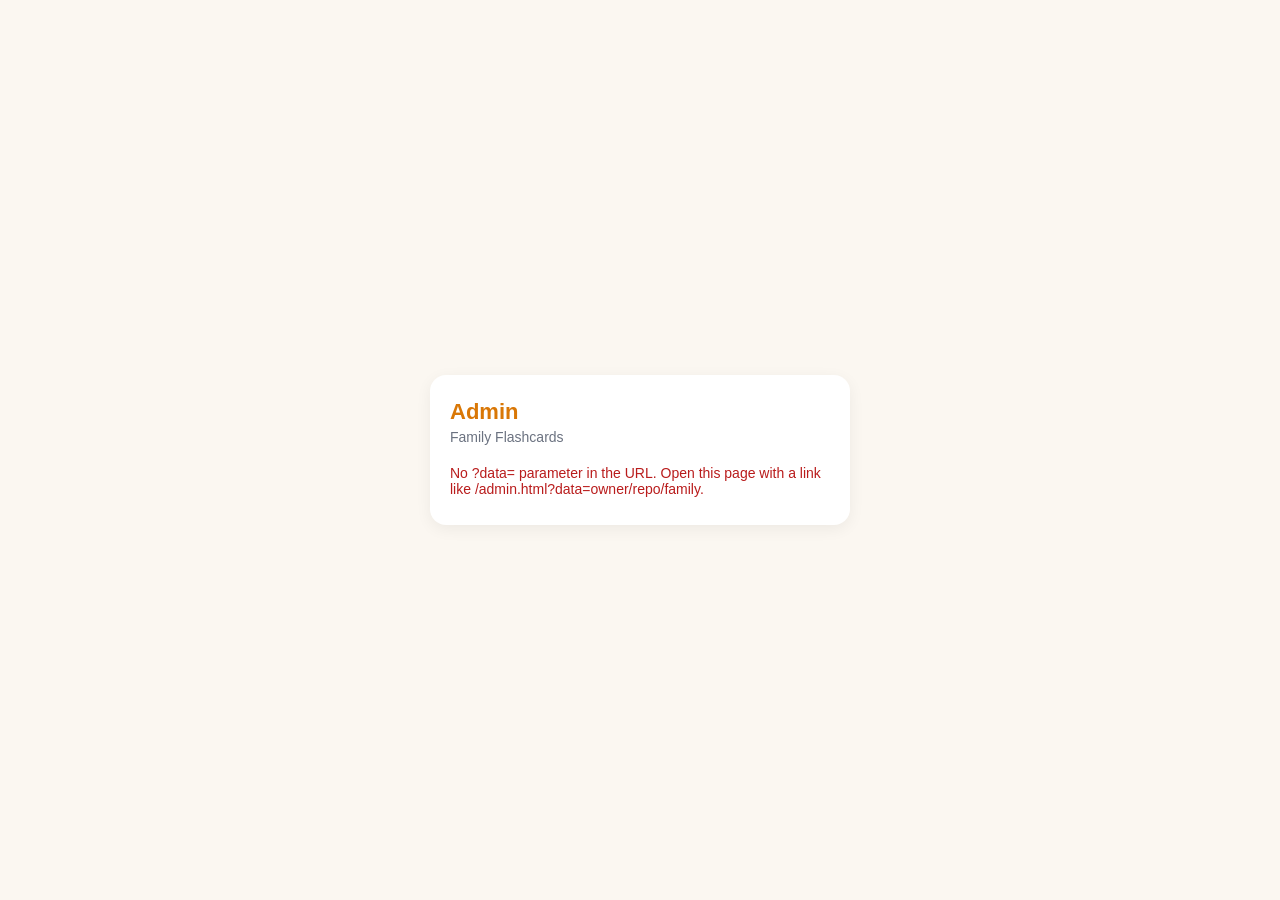
==== admin.html @ 0dc96ddb "Add mobile admin tool for managing family data (session 5) Single-page admin.html that lets the fami" ====
<!DOCTYPE html>
<html lang="en">
  <head>
    <meta charset="UTF-8" />
    <meta name="viewport" content="width=device-width, initial-scale=1, viewport-fit=cover" />
    <meta name="robots" content="noindex, nofollow" />
    <title>Family Flashcards — Admin</title>
    <link rel="stylesheet" href="admin.css" />
    <script src="admin.js" defer></script>
  </head>
  <body>
    <div id="app">
      <div class="screen login-screen active" id="login-screen"></div>
      <div class="screen people-screen" id="people-screen"></div>
      <div class="screen person-screen" id="person-screen"></div>
      <div class="screen picker-screen" id="picker-screen"></div>
      <div class="screen error-screen" id="error-screen"></div>
    </div>
    <div class="overlay" id="overlay" aria-hidden="true">
      <div class="overlay-content">
        <div class="spinner"></div>
        <p class="overlay-text" id="overlay-text">Working…</p>
      </div>
    </div>
    <div class="toast" id="toast" aria-live="polite"></div>
  </body>
</html>
---- admin.css ----
:root {
  --accent: #d97706;
  --accent-text: #ffffff;
  --bg: #fbf7f1;
  --card-bg: #ffffff;
  --text: #1f2937;
  --text-muted: #6b7280;
  --border: #e5e7eb;
  --danger: #b91c1c;
  --danger-bg: #fee2e2;
  --success: #16a34a;
  --chip-muted-bg: #e5e7eb;
  --chip-muted-text: #4b5563;
}

* {
  box-sizing: border-box;
}

html, body {
  margin: 0;
  padding: 0;
  height: 100%;
  background: var(--bg);
  color: var(--text);
  font-family: -apple-system, BlinkMacSystemFont, "Segoe UI", Roboto, Oxygen,
    Ubuntu, Cantarell, "Helvetica Neue", Arial, sans-serif;
  -webkit-font-smoothing: antialiased;
}

body {
  overflow: hidden;
}

#app {
  position: relative;
  height: 100vh;
  height: 100dvh;
  width: 100vw;
  overflow: hidden;
}

.screen {
  position: absolute;
  inset: 0;
  display: flex;
  flex-direction: column;
  opacity: 0;
  visibility: hidden;
  pointer-events: none;
  transition: opacity 200ms ease;
}

.screen.active {
  opacity: 1;
  visibility: visible;
  pointer-events: auto;
}

/* ---------- Reusable bits ---------- */

.btn-primary, .btn-secondary, .btn-danger {
  min-height: 48px;
  padding: 12px 18px;
  font-size: 16px;
  font-weight: 600;
  border: none;
  border-radius: 12px;
  cursor: pointer;
  font-family: inherit;
}

.btn-primary {
  background: var(--accent);
  color: var(--accent-text);
}
.btn-primary:disabled {
  opacity: 0.5;
  cursor: not-allowed;
}

.btn-secondary {
  background: transparent;
  color: var(--accent);
  border: 2px solid var(--accent);
}

.btn-danger {
  background: transparent;
  color: var(--danger);
  border: 2px solid var(--danger);
}

.btn-link {
  background: none;
  border: none;
  color: var(--accent);
  text-decoration: underline;
  cursor: pointer;
  font-size: 14px;
  padding: 4px;
  font-family: inherit;
}

.btn-primary:active, .btn-secondary:active, .btn-danger:active {
  opacity: 0.85;
}

.field {
  display: flex;
  flex-direction: column;
  margin-bottom: 16px;
}

.field label {
  font-size: 13px;
  font-weight: 600;
  text-transform: uppercase;
  letter-spacing: 0.04em;
  color: var(--text-muted);
  margin-bottom: 6px;
}

.field .field-hint {
  font-size: 12px;
  color: var(--text-muted);
  margin-top: 4px;
}

input[type="text"],
input[type="password"],
input[type="date"],
textarea {
  width: 100%;
  padding: 12px 14px;
  font-size: 16px;
  border: 1px solid var(--border);
  border-radius: 10px;
  background: var(--card-bg);
  color: var(--text);
  outline: none;
  font-family: inherit;
  -webkit-appearance: none;
  appearance: none;
}

textarea {
  min-height: 90px;
  resize: vertical;
  line-height: 1.4;
}

input:focus, textarea:focus {
  border-color: var(--accent);
  box-shadow: 0 0 0 3px rgba(217, 119, 6, 0.15);
}

input.shake {
  border-color: var(--danger);
  animation: shake 400ms ease;
}

@keyframes shake {
  0%   { transform: translateX(0); }
  15%  { transform: translateX(-8px); }
  30%  { transform: translateX(8px); }
  45%  { transform: translateX(-6px); }
  60%  { transform: translateX(6px); }
  75%  { transform: translateX(-3px); }
  90%  { transform: translateX(3px); }
  100% { transform: translateX(0); }
}

.error-text {
  color: var(--danger);
  font-size: 14px;
  font-weight: 500;
  margin: 8px 0 0;
  min-height: 1.2em;
}

.muted {
  color: var(--text-muted);
  font-size: 13px;
}

/* ---------- Top bar (people / person screens) ---------- */

.topbar {
  flex: 0 0 auto;
  padding: 12px 16px;
  background: var(--card-bg);
  border-bottom: 1px solid var(--border);
  display: flex;
  align-items: center;
  gap: 8px;
  min-height: 60px;
}

.topbar .topbar-title {
  flex: 1;
  font-size: 17px;
  font-weight: 700;
  white-space: nowrap;
  overflow: hidden;
  text-overflow: ellipsis;
}

.topbar .topbar-sub {
  font-size: 13px;
  color: var(--text-muted);
  font-weight: 400;
  margin-left: 6px;
}

.topbar .icon-btn {
  width: 44px;
  height: 44px;
  display: flex;
  align-items: center;
  justify-content: center;
  border-radius: 50%;
  background: transparent;
  border: none;
  color: var(--text);
  font-size: 24px;
  cursor: pointer;
  font-family: inherit;
  padding: 0;
}

.topbar .icon-btn:active {
  background: rgba(0, 0, 0, 0.06);
}

.topbar .pill-btn {
  min-height: 38px;
  padding: 8px 14px;
  font-size: 14px;
  font-weight: 600;
  border-radius: 999px;
  background: var(--accent);
  color: var(--accent-text);
  border: none;
  cursor: pointer;
  font-family: inherit;
}

.topbar .pill-btn:disabled {
  opacity: 0.4;
  cursor: not-allowed;
}

.unsaved-dot {
  display: inline-block;
  width: 8px;
  height: 8px;
  border-radius: 50%;
  background: var(--accent);
  margin-right: 6px;
  vertical-align: middle;
}

/* ---------- Login screen ---------- */

.login-screen {
  background: var(--bg);
  overflow-y: auto;
  padding: 32px 20px;
  justify-content: center;
  align-items: center;
}

.login-card {
  width: 100%;
  max-width: 420px;
  background: var(--card-bg);
  border-radius: 16px;
  padding: 24px 20px 28px;
  box-shadow: 0 4px 16px rgba(0, 0, 0, 0.06);
}

.login-card h1 {
  margin: 0 0 4px;
  font-size: 22px;
  color: var(--accent);
}

.login-card .login-sub {
  font-size: 14px;
  color: var(--text-muted);
  margin: 0 0 20px;
}

.token-row {
  display: flex;
  align-items: center;
  gap: 8px;
  margin-top: 4px;
}

.token-row .muted {
  flex: 1;
  font-size: 12px;
}

/* ---------- People list screen ---------- */

.people-screen {
  background: var(--bg);
}

.people-list-scroll {
  flex: 1;
  overflow-y: auto;
  -webkit-overflow-scrolling: touch;
  padding: 8px 0 100px;
}

.people-empty {
  padding: 60px 24px;
  text-align: center;
  color: var(--text-muted);
}

.person-row {
  display: flex;
  align-items: center;
  gap: 14px;
  padding: 12px 16px;
  background: var(--card-bg);
  border-bottom: 1px solid var(--border);
  cursor: pointer;
  width: 100%;
  text-align: left;
  border: none;
  border-bottom: 1px solid var(--border);
  font-family: inherit;
  font-size: 16px;
  color: var(--text);
  min-height: 60px;
}

.person-row:active {
  background: #f3f4f6;
}

.person-row-thumb {
  width: 48px;
  height: 48px;
  border-radius: 50%;
  background: #d1d5db;
  flex: 0 0 48px;
  overflow: hidden;
}

.person-row-thumb img {
  width: 100%;
  height: 100%;
  object-fit: cover;
  display: block;
}

.person-row-name {
  flex: 1;
  font-weight: 500;
}

.person-row-chevron {
  color: var(--text-muted);
  font-size: 20px;
}

.person-row .row-tag {
  display: inline-block;
  font-size: 11px;
  font-weight: 700;
  text-transform: uppercase;
  letter-spacing: 0.05em;
  padding: 2px 8px;
  border-radius: 999px;
  margin-left: 6px;
}

.row-tag--new { background: #dcfce7; color: #15803d; }
.row-tag--edited { background: #fef3c7; color: #92400e; }
.row-tag--deleted { background: var(--danger-bg); color: var(--danger); }

.fab {
  position: absolute;
  bottom: 24px;
  right: 24px;
  width: 60px;
  height: 60px;
  border-radius: 50%;
  background: var(--accent);
  color: var(--accent-text);
  border: none;
  font-size: 32px;
  font-weight: 300;
  line-height: 1;
  padding: 0 0 4px 0;
  cursor: pointer;
  box-shadow: 0 4px 12px rgba(0, 0, 0, 0.2);
  z-index: 5;
}

.fab:active {
  transform: translateY(1px);
}

/* ---------- Person edit screen ---------- */

.person-screen {
  background: var(--bg);
}

.person-form-scroll {
  flex: 1;
  overflow-y: auto;
  -webkit-overflow-scrolling: touch;
  padding: 20px 20px 32px;
}

.photo-area {
  display: flex;
  flex-direction: column;
  align-items: center;
  margin-bottom: 24px;
}

.photo-preview {
  width: 150px;
  height: 150px;
  border-radius: 50%;
  background: #e5e7eb;
  overflow: hidden;
  display: flex;
  align-items: center;
  justify-content: center;
  margin-bottom: 12px;
  border: 3px solid var(--card-bg);
  box-shadow: 0 2px 8px rgba(0, 0, 0, 0.08);
}

.photo-preview img {
  width: 100%;
  height: 100%;
  object-fit: cover;
}

.photo-placeholder {
  color: #9ca3af;
  font-size: 48px;
}

.photo-error {
  color: var(--danger);
  font-size: 13px;
  margin-top: 8px;
  text-align: center;
}

.rel-section {
  border: 1px solid var(--border);
  border-radius: 12px;
  background: var(--card-bg);
  margin-bottom: 10px;
  overflow: hidden;
}

.rel-section-header {
  display: flex;
  width: 100%;
  align-items: center;
  padding: 12px 14px;
  background: transparent;
  border: none;
  cursor: pointer;
  font-family: inherit;
  font-size: 15px;
  font-weight: 600;
  color: var(--text);
  text-align: left;
  min-height: 48px;
}

.rel-section-header .rel-count {
  color: var(--text-muted);
  font-weight: 400;
  margin-left: 6px;
  font-size: 14px;
}

.rel-section-header .rel-caret {
  margin-left: auto;
  color: var(--text-muted);
  transition: transform 150ms ease;
}

.rel-section.open .rel-section-header .rel-caret {
  transform: rotate(90deg);
}

.rel-section-body {
  display: none;
  padding: 0 14px 14px;
}

.rel-section.open .rel-section-body {
  display: block;
}

.rel-chips {
  display: flex;
  flex-wrap: wrap;
  gap: 6px;
  margin-bottom: 10px;
}

.rel-chip {
  display: inline-flex;
  align-items: center;
  gap: 6px;
  padding: 6px 6px 6px 12px;
  border-radius: 999px;
  font-size: 14px;
  font-weight: 500;
  line-height: 1;
}

.rel-chip--linked {
  background: var(--accent);
  color: var(--accent-text);
}

.rel-chip--raw {
  background: var(--chip-muted-bg);
  color: var(--chip-muted-text);
}

.rel-chip .chip-x {
  width: 22px;
  height: 22px;
  border-radius: 50%;
  background: rgba(255, 255, 255, 0.25);
  border: none;
  color: inherit;
  font-size: 14px;
  cursor: pointer;
  padding: 0;
  line-height: 1;
}

.rel-chip--raw .chip-x {
  background: rgba(0, 0, 0, 0.1);
}

.rel-add-btn {
  width: 100%;
  background: transparent;
  border: 1px dashed var(--border);
  color: var(--accent);
  padding: 10px 12px;
  border-radius: 8px;
  font-size: 14px;
  font-weight: 600;
  cursor: pointer;
  font-family: inherit;
}

.person-actions {
  display: flex;
  flex-direction: column;
  gap: 10px;
  margin-top: 16px;
}

/* ---------- Picker screen ---------- */

.picker-screen {
  background: var(--bg);
}

.picker-search {
  padding: 12px 16px;
  background: var(--card-bg);
  border-bottom: 1px solid var(--border);
}

.picker-list {
  flex: 1;
  overflow-y: auto;
  -webkit-overflow-scrolling: touch;
  padding-bottom: 16px;
}

.picker-row {
  display: flex;
  align-items: center;
  gap: 12px;
  width: 100%;
  padding: 12px 16px;
  background: var(--card-bg);
  border: none;
  border-bottom: 1px solid var(--border);
  font-family: inherit;
  font-size: 16px;
  color: var(--text);
  text-align: left;
  cursor: pointer;
  min-height: 60px;
}

.picker-row:active {
  background: #f3f4f6;
}

.picker-empty {
  padding: 24px;
  text-align: center;
  color: var(--text-muted);
}

.picker-raw {
  padding: 14px 16px;
  background: var(--card-bg);
  border-top: 1px solid var(--border);
  display: flex;
  flex-direction: column;
  gap: 8px;
}

.picker-raw label {
  font-size: 13px;
  font-weight: 600;
  color: var(--text-muted);
  text-transform: uppercase;
  letter-spacing: 0.04em;
}

.picker-raw-row {
  display: flex;
  gap: 8px;
}

.picker-raw-row input {
  flex: 1;
}

.picker-raw-row button {
  min-height: 44px;
  padding: 0 14px;
  border-radius: 10px;
  background: var(--accent);
  color: var(--accent-text);
  border: none;
  font-weight: 600;
  font-family: inherit;
  font-size: 14px;
  white-space: nowrap;
  cursor: pointer;
}

/* ---------- Error screen ---------- */

.error-screen {
  background: var(--bg);
  justify-content: center;
  align-items: center;
  padding: 32px 24px;
  overflow-y: auto;
}

.error-container {
  width: 100%;
  max-width: 380px;
  display: flex;
  flex-direction: column;
  align-items: center;
  text-align: center;
  gap: 16px;
}

.error-container h1 {
  font-size: 22px;
  color: var(--accent);
  margin: 0;
}

.error-container p {
  font-size: 15px;
  margin: 0;
  line-height: 1.4;
}

/* ---------- Overlay / toast ---------- */

.overlay {
  position: fixed;
  inset: 0;
  background: rgba(0, 0, 0, 0.55);
  display: flex;
  align-items: center;
  justify-content: center;
  z-index: 1000;
  opacity: 0;
  visibility: hidden;
  transition: opacity 150ms ease;
}

.overlay.active {
  opacity: 1;
  visibility: visible;
}

.overlay-content {
  background: var(--card-bg);
  border-radius: 14px;
  padding: 24px 32px;
  display: flex;
  flex-direction: column;
  align-items: center;
  min-width: 220px;
}

.spinner {
  width: 36px;
  height: 36px;
  border: 3px solid var(--border);
  border-top-color: var(--accent);
  border-radius: 50%;
  animation: spin 800ms linear infinite;
  margin-bottom: 14px;
}

@keyframes spin {
  to { transform: rotate(360deg); }
}

.overlay-text {
  margin: 0;
  font-size: 15px;
  font-weight: 500;
  color: var(--text);
}

.toast {
  position: fixed;
  bottom: 24px;
  left: 50%;
  transform: translateX(-50%) translateY(20px);
  background: rgba(31, 41, 55, 0.95);
  color: #fff;
  padding: 12px 20px;
  border-radius: 999px;
  font-size: 14px;
  font-weight: 500;
  opacity: 0;
  visibility: hidden;
  transition: opacity 200ms ease, transform 200ms ease;
  z-index: 1100;
  max-width: calc(100vw - 40px);
  text-align: center;
}

.toast.active {
  opacity: 1;
  visibility: visible;
  transform: translateX(-50%) translateY(0);
}

.toast.toast--error {
  background: var(--danger);
}

.toast.toast--success {
  background: var(--success);
}
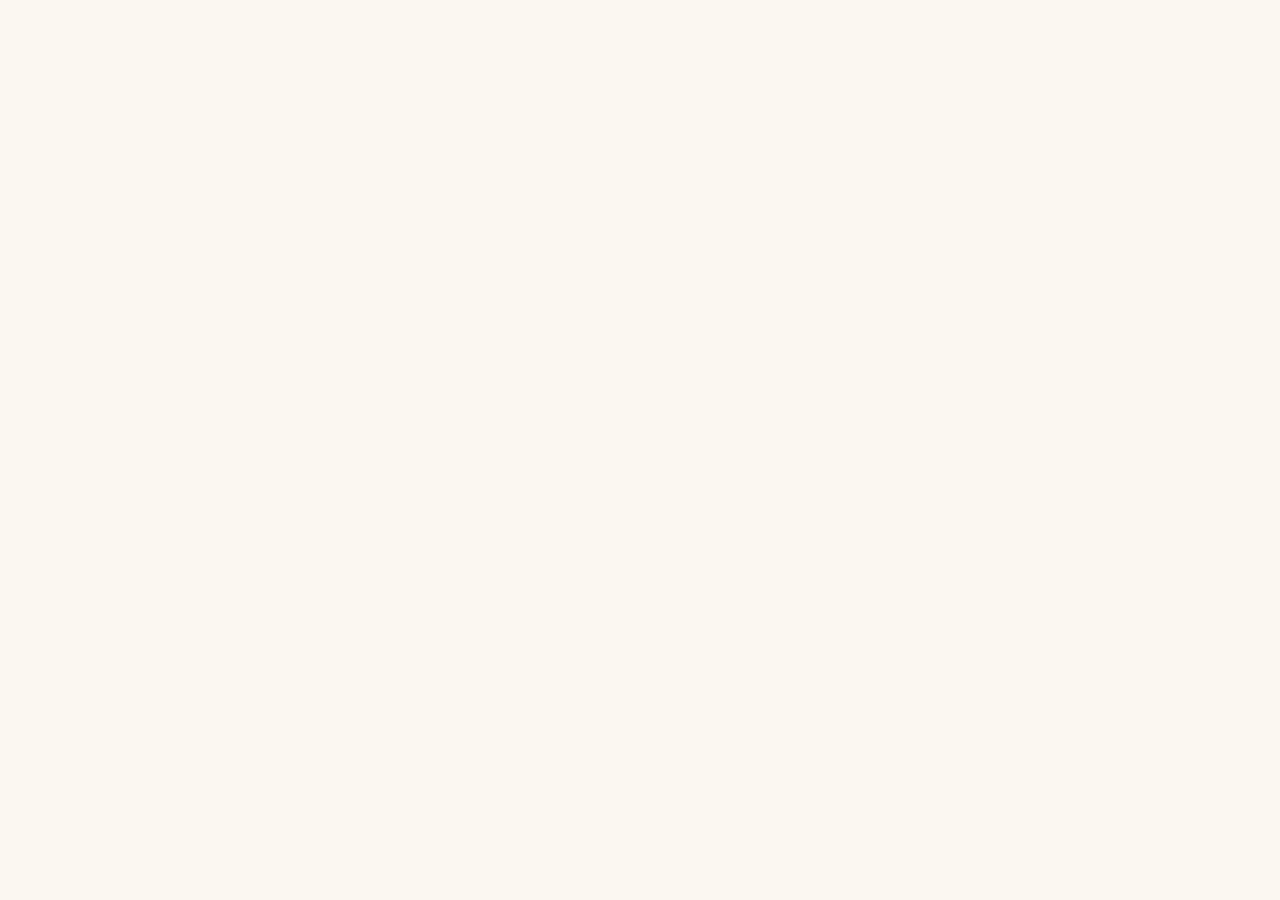
==== commit 9650ebe2: "Add Admin link to login screen; make force refresh bust asset cache Login screen now mirrors admin's" ====
--- a/admin.html
+++ b/admin.html
@@ -4,9 +4,25 @@
     <meta charset="UTF-8" />
     <meta name="viewport" content="width=device-width, initial-scale=1, viewport-fit=cover" />
     <meta name="robots" content="noindex, nofollow" />
+    <meta http-equiv="Cache-Control" content="no-cache, no-store, must-revalidate" />
+    <meta http-equiv="Pragma" content="no-cache" />
+    <meta http-equiv="Expires" content="0" />
     <title>Family Flashcards — Admin</title>
-    <link rel="stylesheet" href="admin.css" />
-    <script src="admin.js" defer></script>
+    <script>
+      // See comment in index.html. Propagates ?cb=... to asset URLs.
+      (function () {
+        var cb = new URLSearchParams(location.search).get("cb");
+        var suf = cb ? "?cb=" + cb : "";
+        var l = document.createElement("link");
+        l.rel = "stylesheet";
+        l.href = "admin.css" + suf;
+        document.head.appendChild(l);
+        var s = document.createElement("script");
+        s.src = "admin.js" + suf;
+        s.defer = true;
+        document.head.appendChild(s);
+      })();
+    </script>
   </head>
   <body>
     <div id="app">
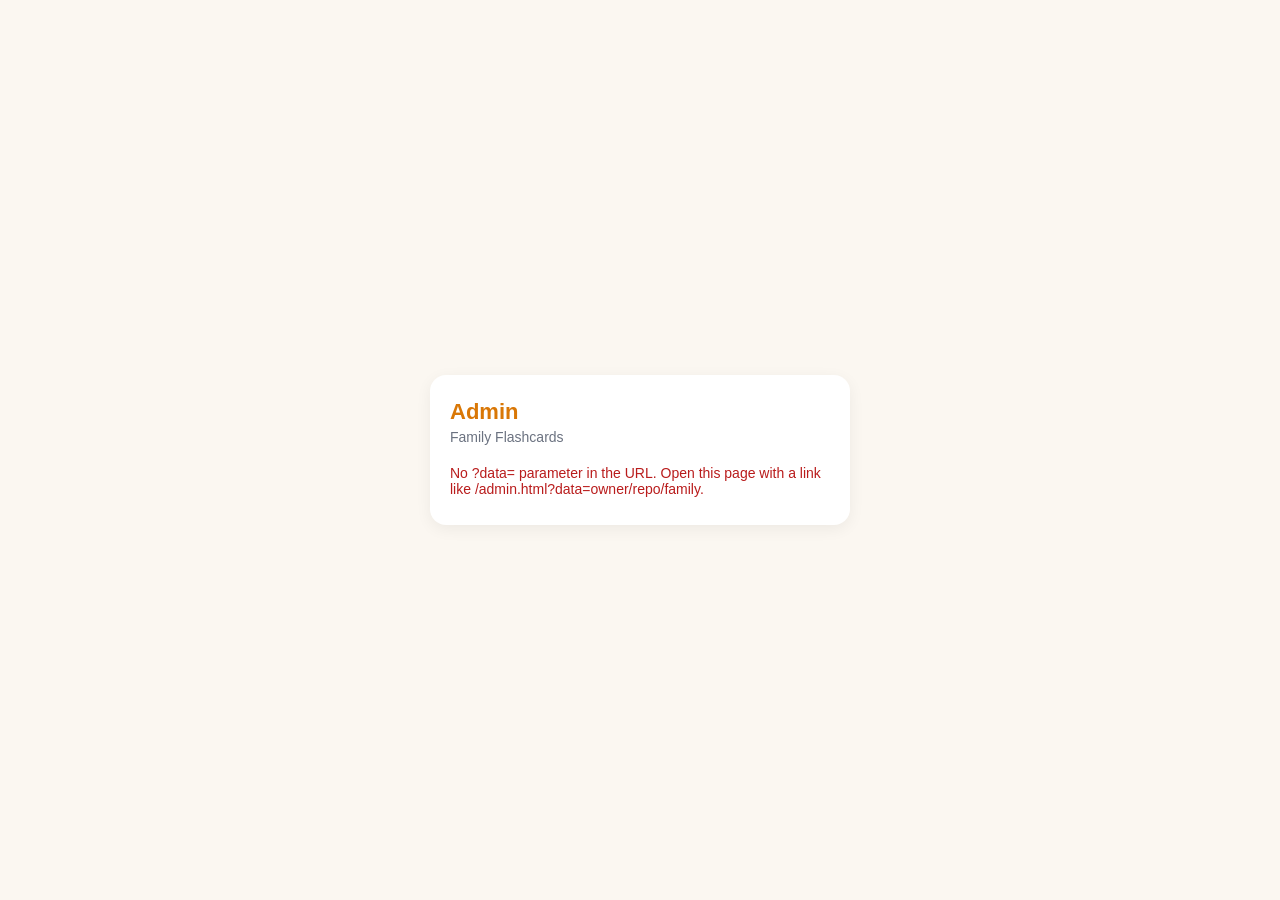
==== commit 5d879a5e: "Fix blank-screen after force refresh, fix new-family slug, add exit-to-app Three fixes:  1. Force re" ====
--- a/admin.html
+++ b/admin.html
@@ -9,7 +9,9 @@
     <meta http-equiv="Expires" content="0" />
     <title>Family Flashcards — Admin</title>
     <script>
-      // See comment in index.html. Propagates ?cb=... to asset URLs.
+      // See comment in index.html. Propagates ?cb=... to asset URLs and
+      // waits for DOMContentLoaded before loading admin.js (dynamic scripts
+      // ignore defer and can otherwise run before the screen divs exist).
       (function () {
         var cb = new URLSearchParams(location.search).get("cb");
         var suf = cb ? "?cb=" + cb : "";
@@ -17,10 +19,16 @@
         l.rel = "stylesheet";
         l.href = "admin.css" + suf;
         document.head.appendChild(l);
-        var s = document.createElement("script");
-        s.src = "admin.js" + suf;
-        s.defer = true;
-        document.head.appendChild(s);
+        function loadScripts() {
+          var s = document.createElement("script");
+          s.src = "admin.js" + suf;
+          document.head.appendChild(s);
+        }
+        if (document.readyState === "loading") {
+          document.addEventListener("DOMContentLoaded", loadScripts);
+        } else {
+          loadScripts();
+        }
       })();
     </script>
   </head>
